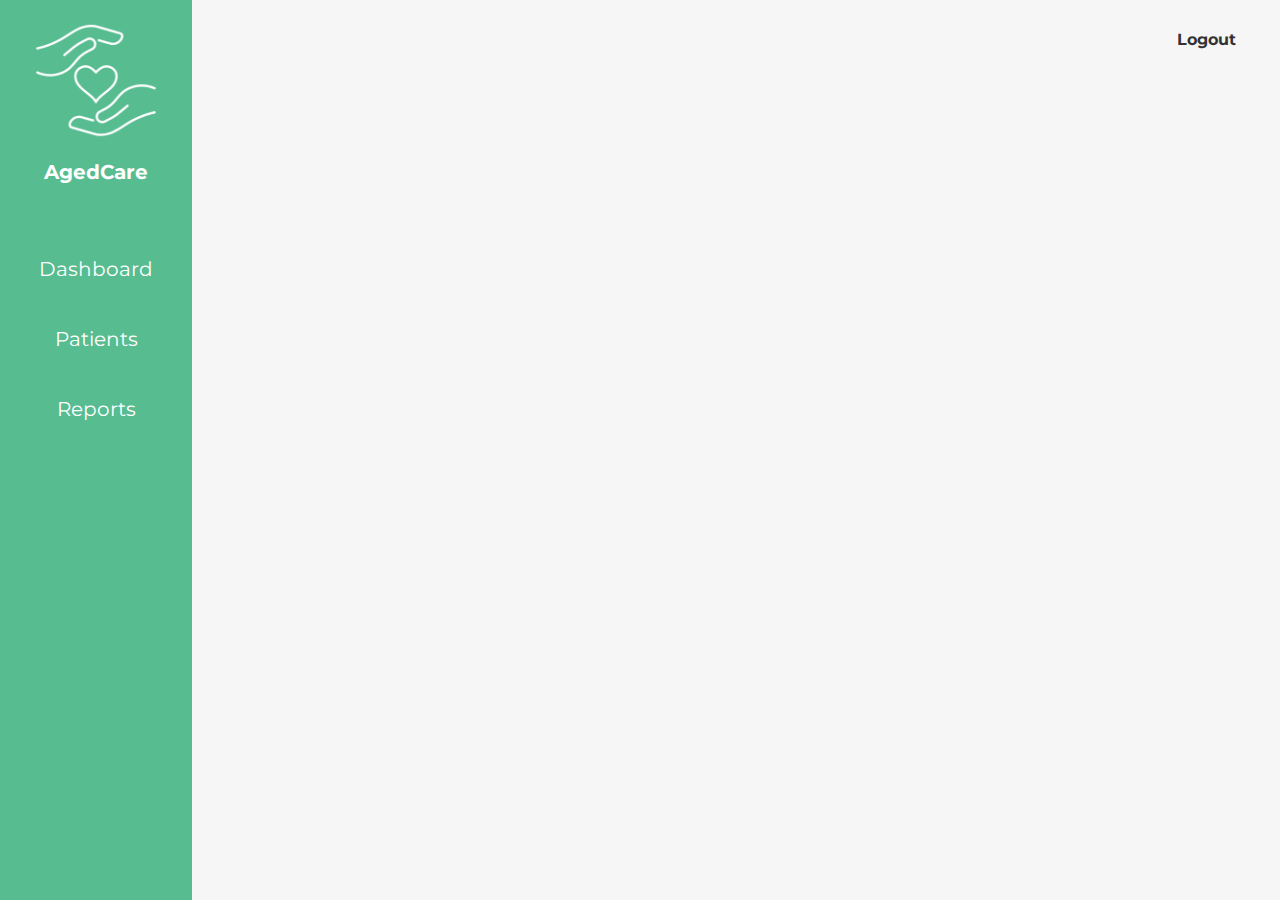
==== index.html @ f6ba2964 "edited index.html to be reusable, created dashboard.php" ====
<!DOCTYPE html>
<html lang="en">

<head>
	<meta charset="UTF-8">
	<meta http-equiv="X-UA-Compatible" content="IE=edge">
	<meta name="viewport" content="width=device-width, initial-scale=1.0">
	<title>AgedCare</title>
	<link rel="stylesheet" href="css/styles.css">
	<!-- <script src="js/main.js"></script> -->
</head>

<body>
	<!-- Top navigation bar -->
	<nav>
	</nav>

    <!-- Side navigation bar -->
    <div class="sidenav">
        <div class="company__logo">
			<figure class="company__logo--img">
				<img src="./img/logo.png" class="company__logo--pic" alt="Logo">
			</figure>
			<a href="index.html" class="company__logo--text">
				AgedCare
			</a>
		</div>
        <ul class="sidenav__link--list">
			<li class="sidenav__link">
				<!-- <a href="#" class="sidenav__link--anchor sidenav__link--anchor-primary">Dashboard</a> -->
				<a href="#" class="sidenav__link--anchor">Dashboard</a>
				<!-- Whatever page you're on, add sidenav__link--anchor-primary as a class-->
			</li>
			<li class="sidenav__link">
				<a href="#" class="sidenav__link--anchor">Patients</a>
			</li>
			<li class="sidenav__link">
				<a href="#" class="sidenav__link--anchor">Reports</a>
			</li>
			</li>
		</ul>
    </div>

    <!-- Top bar where heading, practitioner and logout are -->
    <div class="topnav">
        <h1><!-- Place heading here --></h1> 
        <ul class="nav__link--list">
            <li class="nav__link--anchor">
                <!-- Name of Practitioner -->
            </li>
            <li class="nav__link--anchor">
                <a href="#" class="nav__link--anchor">Logout</a>
            </li>
        </ul>
    </div>
    
    <!-- Main content -->
    <!-- <div class="main">
        Breadcrumb
        <div class="breadcrumb">
            <p><span class="page--previous">Dashboard</span> > <span class="page--current">Medications and Diet Regimes</span></p>
        </div>
    </div> -->
	
</body>

</html>
---- css/styles.css ----
/* Main stylesheet for common parts of the website */
@import url('https://fonts.googleapis.com/css2?family=Montserrat:wght@400;700&display=swap');
* {
	font-family: 'Montserrat', sans-serif;
	padding: 0;
	margin: 0;
	box-sizing: border-box;
}

/* Declare variables that can be reused throughout code */
:root {
    --primary: #57BC90;
    --secondary: #015249;
    --tertiary: #29836A;
    --text-white: #ffffff;
    --text-black: #333333;
    --text-grey: #6b6b6b;
    --background: #f6f6f6;
}

/* General CSS for HTML tags */
html {
	scroll-behavior: smooth;
}

body {
    background-color: var(--background);
}

h1, h2, h3, h4, h5, h6, span {
	color: #242424;
	line-height: 1.25;
}

h1 {
	font-size: 36px;
}

p, li {
	line-height: 1.5;
	font-size: 16px;
}

a {
	text-decoration: none;
	position: relative;
}

li {
	list-style-type: none;
}

/* Side navigation */
.sidenav {
    height: 100%; 
    width: 15%; 
    position: fixed;
    z-index: 1; 
    top: 0; 
    left: 0;
    background-color: var(--primary);
    overflow-x: hidden;
    padding-top: 20px;
}

.sidenav a {
    font-size: 20px;
    color: #ffffff;
    display: block;
}

.sidenav__link--list {
	display: flex;
    flex-direction: column;
    padding-top: 50px;
    text-align: center;
}

.sidenav__link--anchor {
	color: var(--text-white);
	margin: 0 12px;
    padding: 20px;
    font-size: 20px;
    padding: 20px 20px;
}

.sidenav__link--anchor-primary {
	background-color: var(--secondary);
	padding: 20px 20px;
	border-radius: 10px;
	color: white;
	transition: all 300ms ease;
    align-items: center;
}

.sidenav__link--anchor:hover {
	background-color: var(--tertiary);
    border-radius: 10px;
    transition: all 300ms ease;
}


/* Company logo */
.company__logo {
	display: flex;
    flex-direction: column;
}

.company__logo--text {
	font-size: 32px;
    text-align: center;
	font-weight: bold;
    color: var(--text-white);
    padding-top: 20px;
}

.company__logo--img {
	width: 120px;
	height: 120px;
	overflow: hidden;
    margin: auto;
}

.company__logo--pic {
	width: 100%;
}

/* Top navigation */
.topnav {
	height: 80px;
	width: 100%;
	max-width: 85vw;
    margin-left: 15%;
	display: flex;
	justify-content: space-between;
	align-items: center;
	padding: 0 20px;
	/* background-color: #a0a0a0; */
}

.nav__link--list {
	display: flex;
    /* padding: 20px; */
    text-align: center;
}

.nav__link--anchor {
    color: var(--text-black);
	margin: 0 12px;
    font-size: 16px;
    font-weight: bold;
}

/* Main content section */
.main {
    margin-left: 15%;
    padding: 20px;
}

.page--previous {
    font-weight: bold;
}

.page--current {
    font-weight: bold;
    color: var(--primary);
}
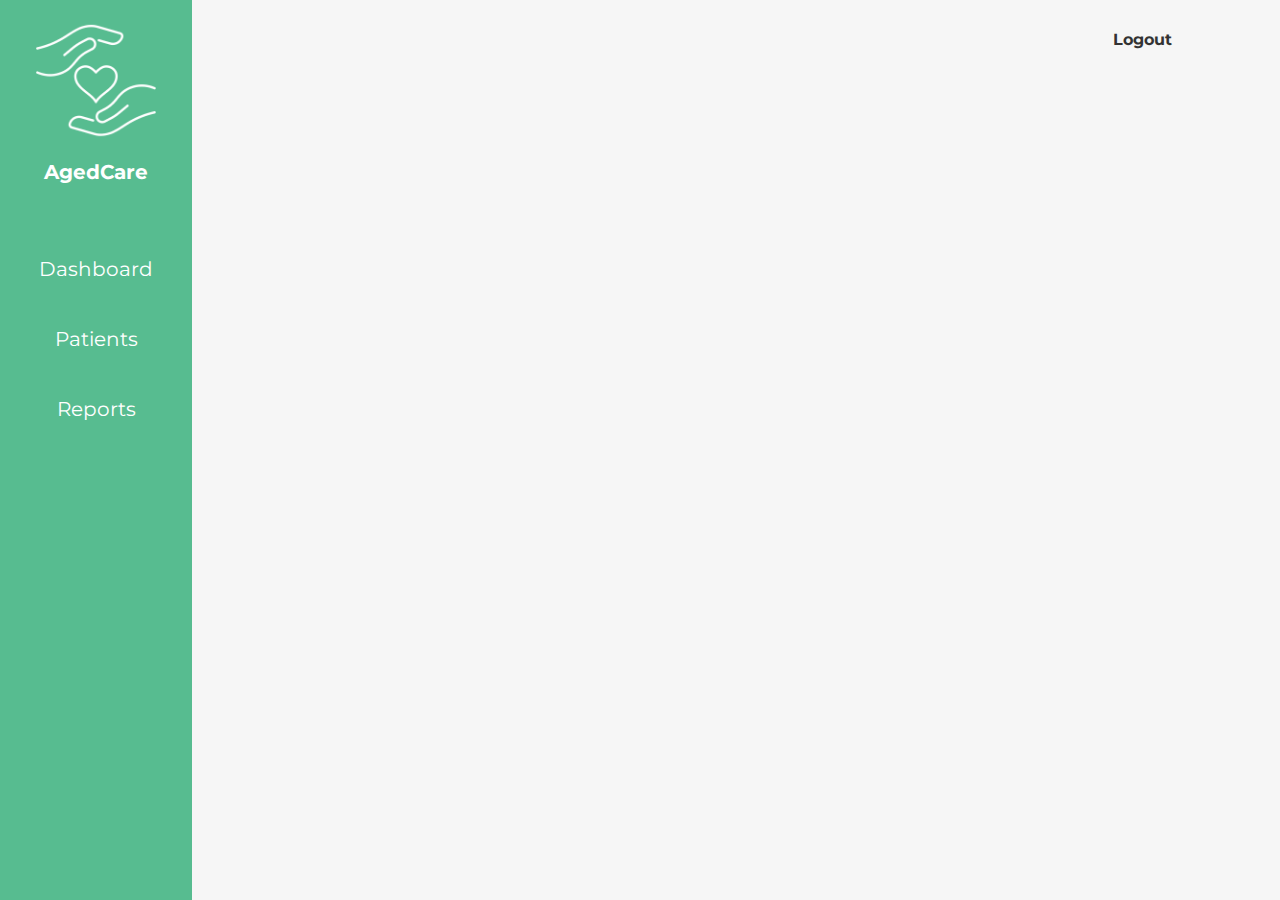
==== commit 401d0038: "Mel Upload 10/11" ====
--- a/index.html
+++ b/index.html
@@ -6,7 +6,7 @@
 	<meta http-equiv="X-UA-Compatible" content="IE=edge">
 	<meta name="viewport" content="width=device-width, initial-scale=1.0">
 	<title>AgedCare</title>
-	<link rel="stylesheet" href="css/styles.css">
+	<link rel="stylesheet" href="css/style_sheet.css">
 	<!-- <script src="js/main.js"></script> -->
 </head>
 
--- a/css/style_sheet.css
+++ b/css/style_sheet.css
@@ -0,0 +1,250 @@
+/* Main stylesheet for common parts of the website */
+@import url("https://fonts.googleapis.com/css2?family=Montserrat:wght@400;700&display=swap");
+* {
+  font-family: "Montserrat", sans-serif;
+  padding: 0;
+  margin: 0;
+  box-sizing: border-box;
+}
+
+/* Declare variables that can be reused throughout code */
+:root {
+  --primary: #57bc90;
+  --secondary: #015249;
+  --tertiary: #29836a;
+  --text-white: #ffffff;
+  --text-black: #333333;
+  --text-grey: #6b6b6b;
+  --background: #f6f6f6;
+}
+
+/* General CSS for HTML tags */
+html {
+  scroll-behavior: smooth;
+}
+
+body {
+  background-color: var(--background);
+  /* background-color: pink; */
+}
+
+h1,
+h2,
+h3,
+h4,
+h5,
+h6,
+span {
+  color: #242424;
+  line-height: 1.25;
+}
+
+h1 {
+  font-size: 36px;
+}
+
+p,
+li {
+  line-height: 1.5;
+  font-size: 16px;
+}
+
+a {
+  text-decoration: none;
+  position: relative;
+}
+
+li {
+  list-style-type: none;
+}
+
+/* Side navigation */
+.sidenav {
+  height: 100%;
+  width: 15%;
+  position: fixed;
+  z-index: 1;
+  top: 0;
+  left: 0;
+  background-color: var(--primary);
+  overflow-x: hidden;
+  padding-top: 20px;
+}
+
+.sidenav a {
+  font-size: 20px;
+  color: #ffffff;
+  display: block;
+}
+
+.sidenav__link--list {
+  display: flex;
+  flex-direction: column;
+  padding-top: 50px;
+  text-align: center;
+}
+
+.sidenav__link--anchor {
+  color: var(--text-white);
+  margin: 0 12px;
+  padding: 20px;
+  font-size: 20px;
+  padding: 20px 20px;
+}
+
+.sidenav__link--anchor-primary {
+  background-color: var(--secondary);
+  padding: 20px 20px;
+  border-radius: 10px;
+  color: white;
+  transition: all 300ms ease;
+  align-items: center;
+}
+
+.sidenav__link--anchor:hover {
+  background-color: var(--tertiary);
+  border-radius: 10px;
+  transition: all 300ms ease;
+}
+
+/* Side navigation for login page */
+
+/* Company logo */
+.company__logo {
+  display: flex;
+  flex-direction: column;
+}
+
+.company__logo--text {
+  font-size: 32px;
+  text-align: center;
+  font-weight: bold;
+  color: var(--text-white);
+  padding-top: 20px;
+}
+
+.company__logo--img {
+  width: 120px;
+  height: 120px;
+  overflow: hidden;
+  margin: auto;
+}
+
+.company__logo--pic {
+  width: 100%;
+}
+
+/* Top navigation */
+.topnav {
+  height: 80px;
+  width: 100%;
+  max-width: 80vw;
+  margin-left: 15%;
+  display: flex;
+  justify-content: space-between;
+  align-items: center;
+  padding: 0 20px;
+  /* background-color: #a0a0a0; */
+}
+
+.nav__link--list {
+  display: flex;
+  /* padding: 20px; */
+  text-align: center;
+}
+
+.nav__link--anchor {
+  color: var(--text-black);
+  margin: 0 12px;
+  font-size: 16px;
+  font-weight: bold;
+}
+
+/* Main content section */
+main {
+  /* margin-left: 15%; */
+  padding: 20px;
+  min-height: calc(100vh - 370px);
+}
+
+.main {
+  margin-left: 15%;
+}
+
+.page--previous {
+  font-weight: bold;
+}
+
+.page--current {
+  font-weight: bold;
+  color: var(--primary);
+}
+
+/*General Form styling*/
+/*https://developpaper.com/how-to-align-text-boxes-in-multiple-forms-with-html/*/
+label {
+  cursor: pointer;
+  display: inline-block;
+  /*padding: 3px 6px;*/
+  text-align: left;
+  width: 165px;
+  vertical-align: top;
+}
+/*
+  form {
+  }
+  */
+
+input,
+select {
+  width: 250px;
+  padding: 2px 4px;
+  margin: 0;
+  box-sizing: border-box;
+}
+
+button {
+  padding: 3px 6px;
+}
+
+/* Tried to add styling for the footer - failed miserably*/
+
+.row {
+  width: 100%;
+  max-width: 85vw;
+  margin: 0 auto;
+  padding: 0 12px;
+}
+
+/*
+.row footer_row {
+  position: absolute;
+  bottom: 10px;
+  width: 50%;
+  border: 3px solid #8ac007;
+}
+*/
+
+.footer_row {
+  display: flex;
+  flex-direction: column;
+  align-items: center;
+  justify-content: center;
+  padding: 4% 0;
+}
+
+.footer_logo {
+  width: 100px;
+  height: 100px;
+  margin: 0 auto;
+  /*position: absolute;*/
+  overflow: hidden;
+}
+
+.footer_logo_img {
+  width: 100%;
+}
+
+.footer_copyright {
+  color: black;
+}
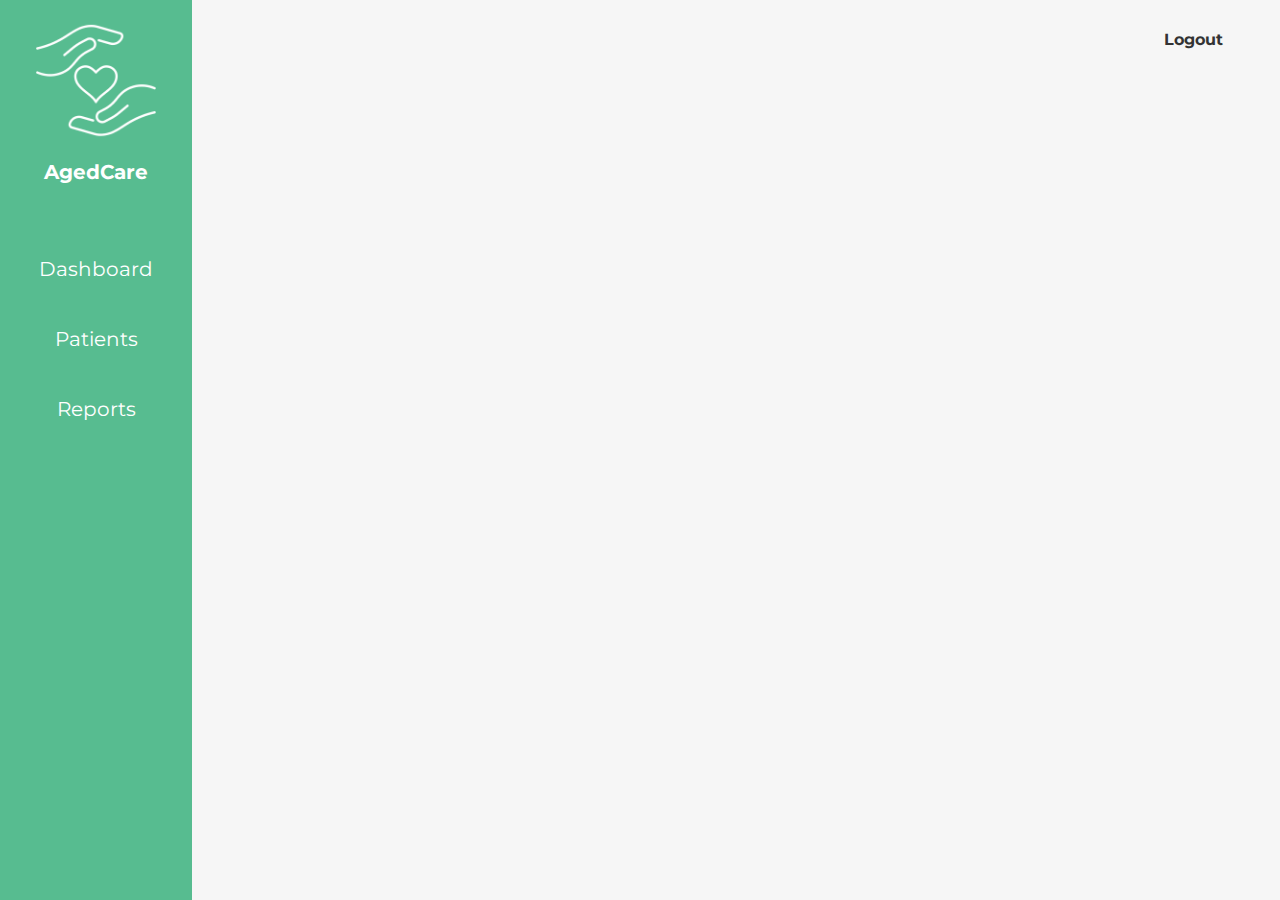
==== commit b735952c: "mini form in med and diet regime done" ====
--- a/index.html
+++ b/index.html
@@ -6,7 +6,7 @@
 	<meta http-equiv="X-UA-Compatible" content="IE=edge">
 	<meta name="viewport" content="width=device-width, initial-scale=1.0">
 	<title>AgedCare</title>
-	<link rel="stylesheet" href="css/style_sheet.css">
+	<link rel="stylesheet" href="css/styles.css">
 	<!-- <script src="js/main.js"></script> -->
 </head>
 
@@ -28,14 +28,14 @@
         <ul class="sidenav__link--list">
 			<li class="sidenav__link">
 				<!-- <a href="#" class="sidenav__link--anchor sidenav__link--anchor-primary">Dashboard</a> -->
-				<a href="#" class="sidenav__link--anchor">Dashboard</a>
+				<a href="dashboard.php" class="sidenav__link--anchor" id="dashboard">Dashboard</a>
 				<!-- Whatever page you're on, add sidenav__link--anchor-primary as a class-->
 			</li>
 			<li class="sidenav__link">
-				<a href="#" class="sidenav__link--anchor">Patients</a>
+				<a href="#" class="sidenav__link--anchor" id="patients">Patients</a>
 			</li>
 			<li class="sidenav__link">
-				<a href="#" class="sidenav__link--anchor">Reports</a>
+				<a href="#" class="sidenav__link--anchor" id="reports">Reports</a>
 			</li>
 			</li>
 		</ul>
@@ -43,9 +43,9 @@
 
     <!-- Top bar where heading, practitioner and logout are -->
     <div class="topnav">
-        <h1><!-- Place heading here --></h1> 
+        <h1 id="heading"><!-- Place heading here --></h1> 
         <ul class="nav__link--list">
-            <li class="nav__link--anchor">
+            <li id="practitioner" class="nav__link--anchor">
                 <!-- Name of Practitioner -->
             </li>
             <li class="nav__link--anchor">
@@ -61,6 +61,7 @@
             <p><span class="page--previous">Dashboard</span> > <span class="page--current">Medications and Diet Regimes</span></p>
         </div>
     </div> -->
+
 	
 </body>
 
--- a/css/styles.css
+++ b/css/styles.css
@@ -0,0 +1,421 @@
+/* Main stylesheet for common parts of the website */
+@import url('https://fonts.googleapis.com/css2?family=Montserrat:wght@400;700&display=swap');
+* {
+	font-family: 'Montserrat', sans-serif;
+	padding: 0;
+	margin: 0;
+	box-sizing: border-box;
+}
+
+/* Declare variables that can be reused throughout code */
+:root {
+    --primary: #57BC90;
+    --secondary: #015249;
+    --tertiary: #29836A;
+    --text-white: #ffffff;
+    --text-black: #333333;
+    --text-grey: #6b6b6b;
+    --background: #f6f6f6;
+}
+
+/* General CSS for HTML tags */
+html {
+	scroll-behavior: smooth;
+}
+
+body {
+    background-color: var(--background);
+}
+
+h1, h2, h3, h4, h5, h6, span {
+	color: #242424;
+	line-height: 1.25;
+}
+
+h1 {
+	font-size: 36px;
+}
+
+p, li {
+	line-height: 1.5;
+	font-size: 16px;
+}
+
+a {
+	text-decoration: none;
+	position: relative;
+}
+
+a:visited {
+    text-decoration: none;
+}
+
+li {
+	list-style-type: none;
+}
+
+section {
+    margin: 40px 0;
+}
+
+/* Side navigation */
+.sidenav {
+    height: 100%; 
+    width: 15%; 
+    position: fixed;
+    z-index: 1; 
+    top: 0; 
+    left: 0;
+    background-color: var(--primary);
+    overflow-x: hidden;
+    padding-top: 20px;
+}
+
+.sidenav a {
+    font-size: 20px;
+    color: #ffffff;
+    display: block;
+}
+
+.sidenav__link--list {
+	display: flex;
+    flex-direction: column;
+    padding-top: 50px;
+    text-align: center;
+}
+
+.sidenav__link--anchor {
+	color: var(--text-white);
+	margin: 0 12px;
+    padding: 20px;
+    font-size: 20px;
+    padding: 20px 20px;
+}
+
+.sidenav__link--anchor-primary {
+	background-color: var(--secondary);
+	padding: 20px 20px;
+	border-radius: 10px;
+	color: white;
+	transition: all 300ms ease;
+    align-items: center;
+}
+
+.sidenav__link--anchor:hover {
+	background-color: var(--tertiary);
+    border-radius: 10px;
+    transition: all 300ms ease;
+}
+
+
+/* Company logo */
+.company__logo {
+	display: flex;
+    flex-direction: column;
+}
+
+.company__logo--text {
+	font-size: 32px;
+    text-align: center;
+	font-weight: bold;
+    color: var(--text-white);
+    padding-top: 20px;
+}
+
+.company__logo--img {
+	width: 120px;
+	height: 120px;
+	overflow: hidden;
+    margin: auto;
+}
+
+.company__logo--pic {
+	width: 100%;
+}
+
+/* Top navigation */
+.topnav {
+	height: 80px;
+	width: 100%;
+	max-width: 84vw;
+    margin-left: 15%;
+	display: flex;
+	justify-content: space-between;
+	align-items: center;
+	padding: 0 20px;
+	/* background-color: #a0a0a0; */
+}
+
+.nav__link--list {
+	display: flex;
+    /* padding: 20px; */
+    text-align: center;
+}
+
+.nav__link--anchor {
+    color: var(--text-black);
+	margin: 0 12px;
+    font-size: 16px;
+    font-weight: bold;
+}
+
+/* MAIN CONTENT SECTION */
+.main {
+    margin-left: 15%;
+    padding: 20px;
+}
+
+/* Breadcrumbs */
+.breadcrumb {
+    margin-bottom: 30px;
+}
+
+.page--previous {
+    font-weight: bold;
+    color: var(--text-black);
+}
+
+.page--current {
+    font-weight: bold;
+    color: var(--secondary);
+}
+
+/* Dashboard */
+.form__container {
+    height: 75vh;
+    width: 50vw;
+    background-color: #f8f8f8;
+    margin: auto;
+    border-radius: 50px;
+    filter: drop-shadow(4px 4px 4px #00000025)
+}
+
+.form__container--mini {
+    display: flex;
+}
+
+.form__content {
+    padding: 50px;
+    text-align: center;
+}
+
+.form__subheading, label {
+    font-weight: bold;
+    /* color: var(--text-grey); */
+}
+
+.form__submit {
+    background-color: var(--primary);
+    color: var(--text-white);
+    font-weight: bold;
+    padding: 4px;
+}
+
+.input__container {
+    padding: 20px;
+    height: 15vh;
+}
+
+.input__container--small {
+    margin: 12px 48px 12px 4px;
+    width: 180px;
+}
+
+input, select, option {
+    /* display: block; */
+    width: 30vw;
+    margin: 20px;
+    padding: 10px;
+    border-radius: 10px;
+    height: 5vh;
+    border-style: none;
+    filter: drop-shadow(4px 4px 4px #00000025);
+}
+
+input:hover, select:hover, ::-webkit-calendar-picker-indicator:hover {
+    cursor: pointer;
+}
+
+/* Results */
+/* Sections */
+.section__heading {
+    display: flex;
+}
+
+.section__heading--edit {
+    font-size: 18px;
+    font-weight: bold;
+    color: var(--primary);
+    margin: 4px 0px 0px 12px;
+}
+
+.section__heading--edit:hover {
+    cursor: pointer;
+    color: var(--secondary);
+    transition: 300ms ease;
+}
+
+.section__container {
+    display: flex;
+    height: 160px;
+    width: 80vw;
+    background-color: #f8f8f8;
+    border-radius: 25px;
+    filter: drop-shadow(4px 4px 4px #00000025);
+    margin-top: 12px;
+}
+
+/* Patient Summary */
+/* Green part - patient highlight */
+.patient__container--highlight {
+    height: 160px;
+    width: 40vw;
+    background-color: var(--primary);
+    border-radius: 25px;
+    filter: drop-shadow(4px 4px 4px #00000025);
+}
+
+.patient__highlight {
+    display: grid;
+    padding: 30px;
+    grid-template-columns: 100px 150px 150px;
+    grid-template-rows: 40px 30px 30px;
+    column-gap: 20px;
+}
+
+.patient__highlight--box {
+    color: var(--text-white);
+}
+
+.patient__picture {
+    width: 100%;
+}
+
+.patient__picture--mask {
+	width: 100px;
+	height: 100px;
+	border-radius: 50%;
+	overflow: hidden;
+	grid-column: 1;
+    grid-row: 1/3;
+    background-color: pink;
+}
+
+.patient__name {
+    grid-column: 2/4;
+    grid-row: 1;
+    font-weight: bold; 
+}
+
+.patient__room--label {
+    grid-column: 2;
+    grid-row: 2;  
+    font-weight: bold; 
+}
+
+.patient__room--number {
+    grid-column: 3;
+    grid-row: 2;   
+}
+
+.patient__prac--label {
+    grid-column: 2;
+    grid-row: 3;   
+    font-weight: bold; 
+}
+
+.patient__prac--name {
+    grid-column: 3;
+    grid-row: 3;   
+}
+
+/* White part of patient box */
+.patient__details {
+    display: grid;
+    padding: 30px;
+    grid-template-rows: 40px 30px 30px;
+    column-gap: 80px;
+}
+
+.patient__details--box {
+    color: var(--text-black);
+}
+
+.patient__profile {
+    grid-column: 1 / 5;
+    grid-row: 1;
+    font-weight: bold;
+}
+
+.patient__age--label {
+    grid-column: 1;
+    grid-row: 2;
+    font-weight: bold;
+}
+
+.patient__age--number {
+    grid-column: 1;
+    grid-row: 3;
+}
+
+.patient__gender--label {
+    grid-column: 2;
+    grid-row: 2;
+    font-weight: bold;
+}
+
+.patient__gender--gender {
+    grid-column: 2;
+    grid-row: 3;
+}
+
+.patient__dob--label {
+    grid-column: 3;
+    grid-row: 2;
+    font-weight: bold;
+}
+
+.patient__dob--date {
+    grid-column: 3;
+    grid-row: 3;
+}
+
+.patient__weight--label {
+    grid-column: 4;
+    grid-row: 2;
+    font-weight: bold;
+}
+
+.patient__weight--number {
+    grid-column: 4;
+    grid-row: 3;
+}
+
+/* Medications */
+.section__table {
+    padding: 12px;
+    display: grid;
+    grid-template-columns: repeat(3, 30vh);
+    column-gap: 10vh;
+}
+
+.section__table--heading {
+    font-weight: bold;
+}
+
+.section__table--heading-1 {
+    grid-column: 1;
+    grid-row: 1;
+}
+
+.section__table--heading-2 {
+    grid-column: 2;
+    grid-row: 1;
+}
+
+.section__table--heading-3 {
+    grid-column: 3;
+    grid-row: 1;
+}
+
+/* Form at the top */
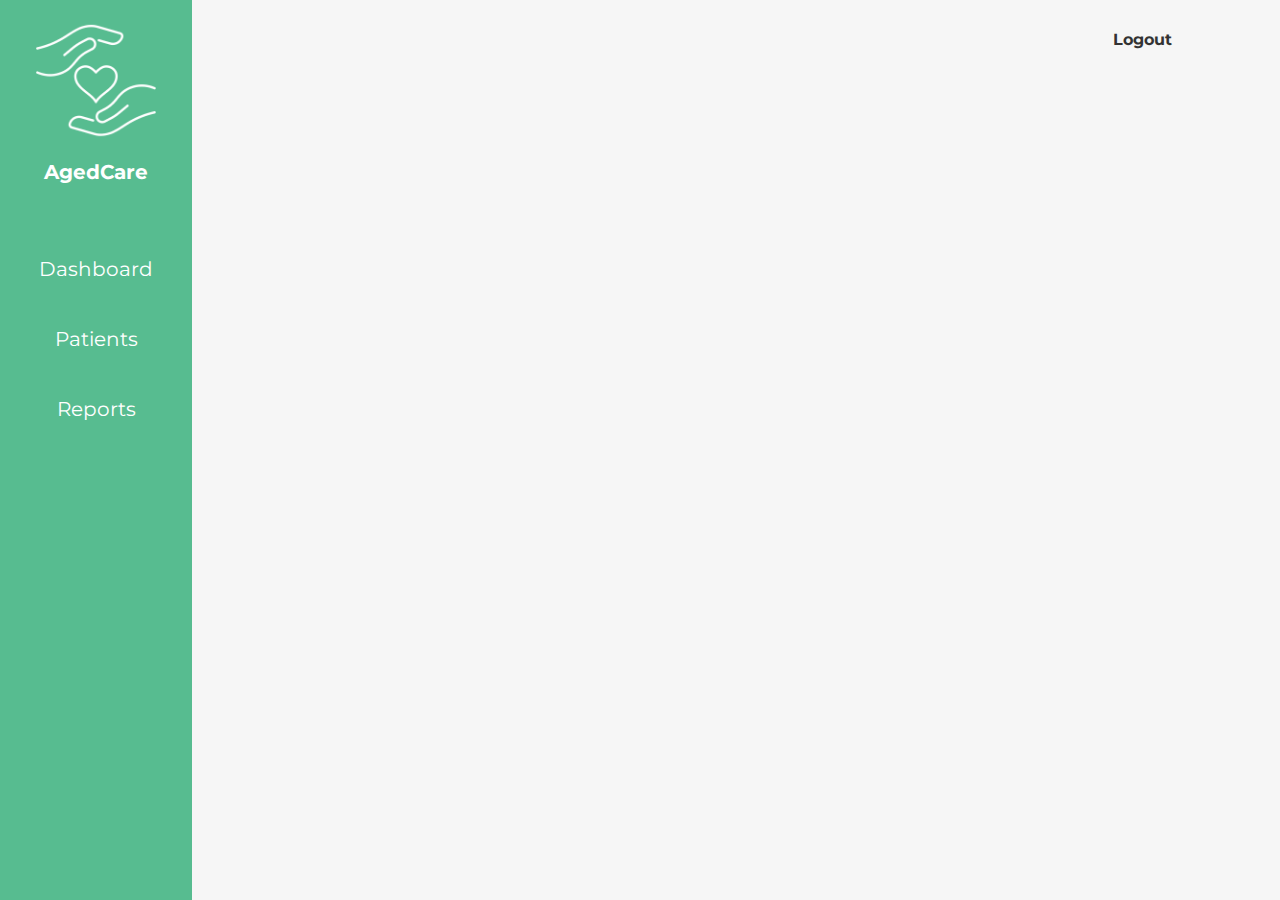
==== commit a633c899: "Merge branch 'main' of https://github.com/syusri/biom9450-major-project" ====
--- a/index.html
+++ b/index.html
@@ -6,7 +6,7 @@
 	<meta http-equiv="X-UA-Compatible" content="IE=edge">
 	<meta name="viewport" content="width=device-width, initial-scale=1.0">
 	<title>AgedCare</title>
-	<link rel="stylesheet" href="css/styles.css">
+	<link rel="stylesheet" href="css/style_sheet.css">
 	<!-- <script src="js/main.js"></script> -->
 </head>
 
--- a/css/style_sheet.css
+++ b/css/style_sheet.css
@@ -0,0 +1,250 @@
+/* Main stylesheet for common parts of the website */
+@import url("https://fonts.googleapis.com/css2?family=Montserrat:wght@400;700&display=swap");
+* {
+  font-family: "Montserrat", sans-serif;
+  padding: 0;
+  margin: 0;
+  box-sizing: border-box;
+}
+
+/* Declare variables that can be reused throughout code */
+:root {
+  --primary: #57bc90;
+  --secondary: #015249;
+  --tertiary: #29836a;
+  --text-white: #ffffff;
+  --text-black: #333333;
+  --text-grey: #6b6b6b;
+  --background: #f6f6f6;
+}
+
+/* General CSS for HTML tags */
+html {
+  scroll-behavior: smooth;
+}
+
+body {
+  background-color: var(--background);
+  /* background-color: pink; */
+}
+
+h1,
+h2,
+h3,
+h4,
+h5,
+h6,
+span {
+  color: #242424;
+  line-height: 1.25;
+}
+
+h1 {
+  font-size: 36px;
+}
+
+p,
+li {
+  line-height: 1.5;
+  font-size: 16px;
+}
+
+a {
+  text-decoration: none;
+  position: relative;
+}
+
+li {
+  list-style-type: none;
+}
+
+/* Side navigation */
+.sidenav {
+  height: 100%;
+  width: 15%;
+  position: fixed;
+  z-index: 1;
+  top: 0;
+  left: 0;
+  background-color: var(--primary);
+  overflow-x: hidden;
+  padding-top: 20px;
+}
+
+.sidenav a {
+  font-size: 20px;
+  color: #ffffff;
+  display: block;
+}
+
+.sidenav__link--list {
+  display: flex;
+  flex-direction: column;
+  padding-top: 50px;
+  text-align: center;
+}
+
+.sidenav__link--anchor {
+  color: var(--text-white);
+  margin: 0 12px;
+  padding: 20px;
+  font-size: 20px;
+  padding: 20px 20px;
+}
+
+.sidenav__link--anchor-primary {
+  background-color: var(--secondary);
+  padding: 20px 20px;
+  border-radius: 10px;
+  color: white;
+  transition: all 300ms ease;
+  align-items: center;
+}
+
+.sidenav__link--anchor:hover {
+  background-color: var(--tertiary);
+  border-radius: 10px;
+  transition: all 300ms ease;
+}
+
+/* Side navigation for login page */
+
+/* Company logo */
+.company__logo {
+  display: flex;
+  flex-direction: column;
+}
+
+.company__logo--text {
+  font-size: 32px;
+  text-align: center;
+  font-weight: bold;
+  color: var(--text-white);
+  padding-top: 20px;
+}
+
+.company__logo--img {
+  width: 120px;
+  height: 120px;
+  overflow: hidden;
+  margin: auto;
+}
+
+.company__logo--pic {
+  width: 100%;
+}
+
+/* Top navigation */
+.topnav {
+  height: 80px;
+  width: 100%;
+  max-width: 80vw;
+  margin-left: 15%;
+  display: flex;
+  justify-content: space-between;
+  align-items: center;
+  padding: 0 20px;
+  /* background-color: #a0a0a0; */
+}
+
+.nav__link--list {
+  display: flex;
+  /* padding: 20px; */
+  text-align: center;
+}
+
+.nav__link--anchor {
+  color: var(--text-black);
+  margin: 0 12px;
+  font-size: 16px;
+  font-weight: bold;
+}
+
+/* Main content section */
+main {
+  /* margin-left: 15%; */
+  padding: 20px;
+  min-height: calc(100vh - 370px);
+}
+
+.main {
+  margin-left: 15%;
+}
+
+.page--previous {
+  font-weight: bold;
+}
+
+.page--current {
+  font-weight: bold;
+  color: var(--primary);
+}
+
+/*General Form styling*/
+/*https://developpaper.com/how-to-align-text-boxes-in-multiple-forms-with-html/*/
+label {
+  cursor: pointer;
+  display: inline-block;
+  /*padding: 3px 6px;*/
+  text-align: left;
+  width: 165px;
+  vertical-align: top;
+}
+/*
+  form {
+  }
+  */
+
+input,
+select {
+  width: 250px;
+  padding: 2px 4px;
+  margin: 0;
+  box-sizing: border-box;
+}
+
+button {
+  padding: 3px 6px;
+}
+
+/* Tried to add styling for the footer - failed miserably*/
+
+.row {
+  width: 100%;
+  max-width: 85vw;
+  margin: 0 auto;
+  padding: 0 12px;
+}
+
+/*
+.row footer_row {
+  position: absolute;
+  bottom: 10px;
+  width: 50%;
+  border: 3px solid #8ac007;
+}
+*/
+
+.footer_row {
+  display: flex;
+  flex-direction: column;
+  align-items: center;
+  justify-content: center;
+  padding: 4% 0;
+}
+
+.footer_logo {
+  width: 100px;
+  height: 100px;
+  margin: 0 auto;
+  /*position: absolute;*/
+  overflow: hidden;
+}
+
+.footer_logo_img {
+  width: 100%;
+}
+
+.footer_copyright {
+  color: black;
+}
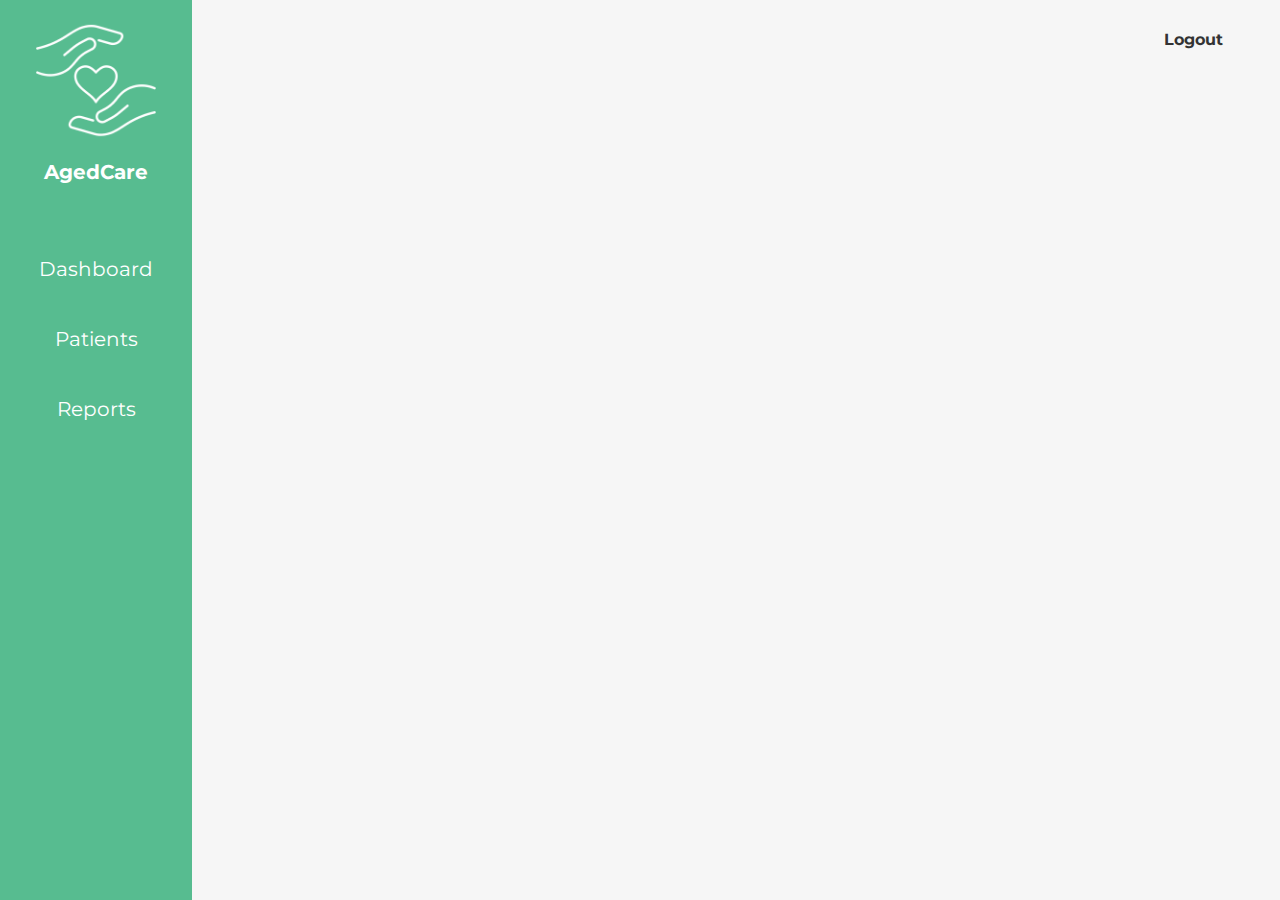
==== commit e8fcacd5: "Small changes and comments" ====
--- a/index.html
+++ b/index.html
@@ -6,7 +6,7 @@
 	<meta http-equiv="X-UA-Compatible" content="IE=edge">
 	<meta name="viewport" content="width=device-width, initial-scale=1.0">
 	<title>AgedCare</title>
-	<link rel="stylesheet" href="css/style_sheet.css">
+	<link rel="stylesheet" href="css/styles.css">
 	<!-- <script src="js/main.js"></script> -->
 </head>
 
@@ -21,7 +21,7 @@
 			<figure class="company__logo--img">
 				<img src="./img/logo.png" class="company__logo--pic" alt="Logo">
 			</figure>
-			<a href="index.html" class="company__logo--text">
+			<a href="dashboard.php" class="company__logo--text">
 				AgedCare
 			</a>
 		</div>
@@ -32,10 +32,10 @@
 				<!-- Whatever page you're on, add sidenav__link--anchor-primary as a class-->
 			</li>
 			<li class="sidenav__link">
-				<a href="#" class="sidenav__link--anchor" id="patients">Patients</a>
+				<a href="patient_search_page.php" class="sidenav__link--anchor" id="patients">Patients</a>
 			</li>
 			<li class="sidenav__link">
-				<a href="#" class="sidenav__link--anchor" id="reports">Reports</a>
+				<a href="reports_generate.php" class="sidenav__link--anchor" id="reports">Reports</a>
 			</li>
 			</li>
 		</ul>
@@ -49,7 +49,7 @@
                 <!-- Name of Practitioner -->
             </li>
             <li class="nav__link--anchor">
-                <a href="#" class="nav__link--anchor">Logout</a>
+                <a href="./logout.php" class="nav__link--anchor">Logout</a>
             </li>
         </ul>
     </div>
--- a/css/styles.css
+++ b/css/styles.css
@@ -0,0 +1,460 @@
+/* Main stylesheet for common parts of the website */
+@import url('https://fonts.googleapis.com/css2?family=Montserrat:wght@400;700&display=swap');
+* {
+	font-family: 'Montserrat', sans-serif;
+	padding: 0;
+	margin: 0;
+	box-sizing: border-box;
+}
+
+/* Declare variables that can be reused throughout code */
+:root {
+    --primary: #57BC90;
+    --secondary: #015249;
+    --tertiary: #29836A;
+    --text-white: #ffffff;
+    --text-black: #333333;
+    --text-grey: #6b6b6b;
+    --background: #f6f6f6;
+}
+
+/* General CSS for HTML tags */
+html {
+	scroll-behavior: smooth;
+}
+
+body {
+    background-color: var(--background);
+}
+
+h1, h2, h3, h4, h5, h6, span {
+	color: #242424;
+	line-height: 1.25;
+}
+
+h1 {
+	font-size: 36px;
+}
+
+p, li {
+	line-height: 1.5;
+	font-size: 16px;
+}
+
+a {
+	text-decoration: none;
+	position: relative;
+}
+
+a:visited {
+    text-decoration: none;
+}
+
+li {
+	list-style-type: none;
+}
+
+section {
+    margin: 40px 0;
+}
+
+/* Side navigation */
+.sidenav {
+    height: 100%; 
+    width: 15%; 
+    position: fixed;
+    z-index: 1; 
+    top: 0; 
+    left: 0;
+    background-color: var(--primary);
+    overflow-x: hidden;
+    padding-top: 20px;
+}
+
+.sidenav a {
+    font-size: 20px;
+    color: #ffffff;
+    display: block;
+}
+
+.sidenav__link--list {
+	display: flex;
+    flex-direction: column;
+    padding-top: 50px;
+    text-align: center;
+}
+
+.sidenav__link--anchor {
+	color: var(--text-white);
+	margin: 0 12px;
+    padding: 20px;
+    font-size: 20px;
+    padding: 20px 20px;
+}
+
+.sidenav__link--anchor-primary {
+	background-color: var(--secondary);
+	padding: 20px 20px;
+	border-radius: 10px;
+	color: white;
+	transition: all 300ms ease;
+    align-items: center;
+}
+
+.sidenav__link--anchor:hover {
+	background-color: var(--tertiary);
+    border-radius: 10px;
+    transition: all 300ms ease;
+}
+
+
+/* Company logo */
+.company__logo {
+	display: flex;
+    flex-direction: column;
+}
+
+.company__logo--text {
+	font-size: 32px;
+    text-align: center;
+	font-weight: bold;
+    color: var(--text-white);
+    padding-top: 20px;
+}
+
+.company__logo--img {
+	width: 120px;
+	height: 120px;
+	overflow: hidden;
+    margin: auto;
+}
+
+.company__logo--pic {
+	width: 100%;
+}
+
+/* Top navigation */
+.topnav {
+	height: 80px;
+	width: 100%;
+	max-width: 84vw;
+    margin-left: 15%;
+	display: flex;
+	justify-content: space-between;
+	align-items: center;
+	padding: 0 20px;
+	/* background-color: #a0a0a0; */
+}
+
+.nav__link--list {
+	display: flex;
+    /* padding: 20px; */
+    text-align: center;
+}
+
+.nav__link--anchor {
+    color: var(--text-black);
+	margin: 0 12px;
+    font-size: 16px;
+    font-weight: bold;
+}
+
+/* MAIN CONTENT SECTION */
+.main {
+    margin-left: 15%;
+    padding: 20px;
+}
+
+/* Breadcrumbs */
+.breadcrumb {
+    margin-bottom: 30px;
+}
+
+.page--previous {
+    font-weight: bold;
+    color: var(--text-black);
+}
+
+.page--current {
+    font-weight: bold;
+    color: var(--secondary);
+}
+
+/* Dashboard */
+.form__container {
+    height: 75vh;
+    width: 50vw;
+    background-color: #f8f8f8;
+    margin: auto;
+    border-radius: 50px;
+    filter: drop-shadow(4px 4px 4px #00000025)
+}
+
+.form__container--mini {
+    display: flex;
+}
+
+.form__content {
+    padding: 50px;
+    text-align: center;
+}
+
+.form__subheading, label {
+    font-weight: bold;
+    /* color: var(--text-grey); */
+}
+
+.form__submit {
+    background-color: var(--primary);
+    color: var(--text-white);
+    font-weight: bold;
+    padding: 4px;
+}
+
+.form__submit:hover {
+    background-color: var(--secondary);
+    transition: 300ms ease;
+}
+
+.input__container {
+    padding: 20px;
+    height: 15vh;
+}
+
+.input__container--small {
+    margin: 12px 48px 12px 4px;
+    width: 180px;
+}
+
+input, select, option {
+    /* display: block; */
+    width: 30vw;
+    margin: 20px;
+    padding: 10px;
+    border-radius: 10px;
+    height: 5vh;
+    border-style: none;
+    filter: drop-shadow(4px 4px 4px #00000025);
+}
+
+input:hover, select:hover, ::-webkit-calendar-picker-indicator:hover {
+    cursor: pointer;
+}
+
+/* Results */
+/* Sections */
+.section__heading {
+    display: flex;
+}
+
+.section__heading--edit {
+    font-size: 18px;
+    font-weight: bold;
+    color: var(--primary);
+    margin: 4px 0px 0px 12px;
+}
+
+.section__heading--edit:hover {
+    cursor: pointer;
+    color: var(--secondary);
+    transition: 300ms ease;
+}
+
+.section__container {
+    display: flex;
+    /* min-height: 140px; */
+    width: 80vw;
+    background-color: #f8f8f8;
+    border-radius: 25px;
+    filter: drop-shadow(4px 4px 4px #00000025);
+    margin-top: 12px;
+}
+
+/* Patient Summary */
+/* Green part - patient highlight */
+.patient__container--highlight {
+    height: 160px;
+    width: 40vw;
+    background-color: var(--primary);
+    border-radius: 25px;
+    filter: drop-shadow(4px 4px 4px #00000025);
+}
+
+.patient__highlight {
+    display: grid;
+    padding: 30px;
+    grid-template-columns: 100px 150px 150px;
+    grid-template-rows: 40px 30px 30px;
+    column-gap: 20px;
+}
+
+.patient__highlight--box {
+    color: var(--text-white);
+}
+
+.patient__picture {
+    width: 100%;
+}
+
+.patient__picture--mask {
+	width: 100px;
+	height: 100px;
+	border-radius: 50%;
+	overflow: hidden;
+	grid-column: 1;
+    grid-row: 1/3;
+    background-color: pink;
+}
+
+.patient__name {
+    grid-column: 2/4;
+    grid-row: 1;
+    font-weight: bold; 
+}
+
+.patient__room--label {
+    grid-column: 2;
+    grid-row: 2;  
+    font-weight: bold; 
+}
+
+.patient__room--number {
+    grid-column: 3;
+    grid-row: 2;   
+}
+
+.patient__prac--label {
+    grid-column: 2;
+    grid-row: 3;   
+    font-weight: bold; 
+}
+
+.patient__prac--name {
+    grid-column: 3;
+    grid-row: 3;   
+}
+
+/* White part of patient box */
+.patient__details {
+    display: grid;
+    padding: 30px;
+    grid-template-rows: 40px 30px 30px;
+    column-gap: 80px;
+}
+
+.patient__details--box {
+    color: var(--text-black);
+}
+
+.patient__profile {
+    grid-column: 1 / 5;
+    grid-row: 1;
+    font-weight: bold;
+}
+
+.patient__age--label {
+    grid-column: 1;
+    grid-row: 2;
+    font-weight: bold;
+}
+
+.patient__age--number {
+    grid-column: 1;
+    grid-row: 3;
+}
+
+.patient__gender--label {
+    grid-column: 2;
+    grid-row: 2;
+    font-weight: bold;
+}
+
+.patient__gender--gender {
+    grid-column: 2;
+    grid-row: 3;
+}
+
+.patient__dob--label {
+    grid-column: 3;
+    grid-row: 2;
+    font-weight: bold;
+}
+
+.patient__dob--date {
+    grid-column: 3;
+    grid-row: 3;
+}
+
+.patient__weight--label {
+    grid-column: 4;
+    grid-row: 2;
+    font-weight: bold;
+}
+
+.patient__weight--number {
+    grid-column: 4;
+    grid-row: 3;
+}
+
+/* Medications */
+.med__table {
+    padding: 12px;
+    display: grid;
+    grid-template-columns: repeat(7, auto);
+    column-gap: 4vh;
+    grid-auto-flow: row;
+}
+
+.section__table--heading {
+    font-weight: bold;
+}
+
+/* Diet Regimes Table */
+.diet__table {
+    padding: 12px;
+    display: grid;
+    grid-template-columns: repeat(3, auto);
+    column-gap: 4vh;
+    grid-auto-flow: row;
+}
+
+/* Meal Table */
+.meal__table {
+    padding: 12px;
+}
+
+/* Form at the top */
+/* Form Checkboxes */
+.multiselect {
+    width: 200px;
+}
+
+.selectBox {
+    position: relative;
+}
+
+.selectBox select {
+    width: 100%;
+    font-weight: bold;
+}
+
+.overSelect {
+    position: absolute;
+    left: 0;
+    right: 0;
+    top: 0;
+    bottom: 0;
+}
+
+#checkboxes {
+    display: none;
+    border: 1px #dadada solid;
+}
+
+#checkboxes label {
+    display: block;
+}
+
+#checkboxes label:hover {
+    background-color: #1e90ff;
+}